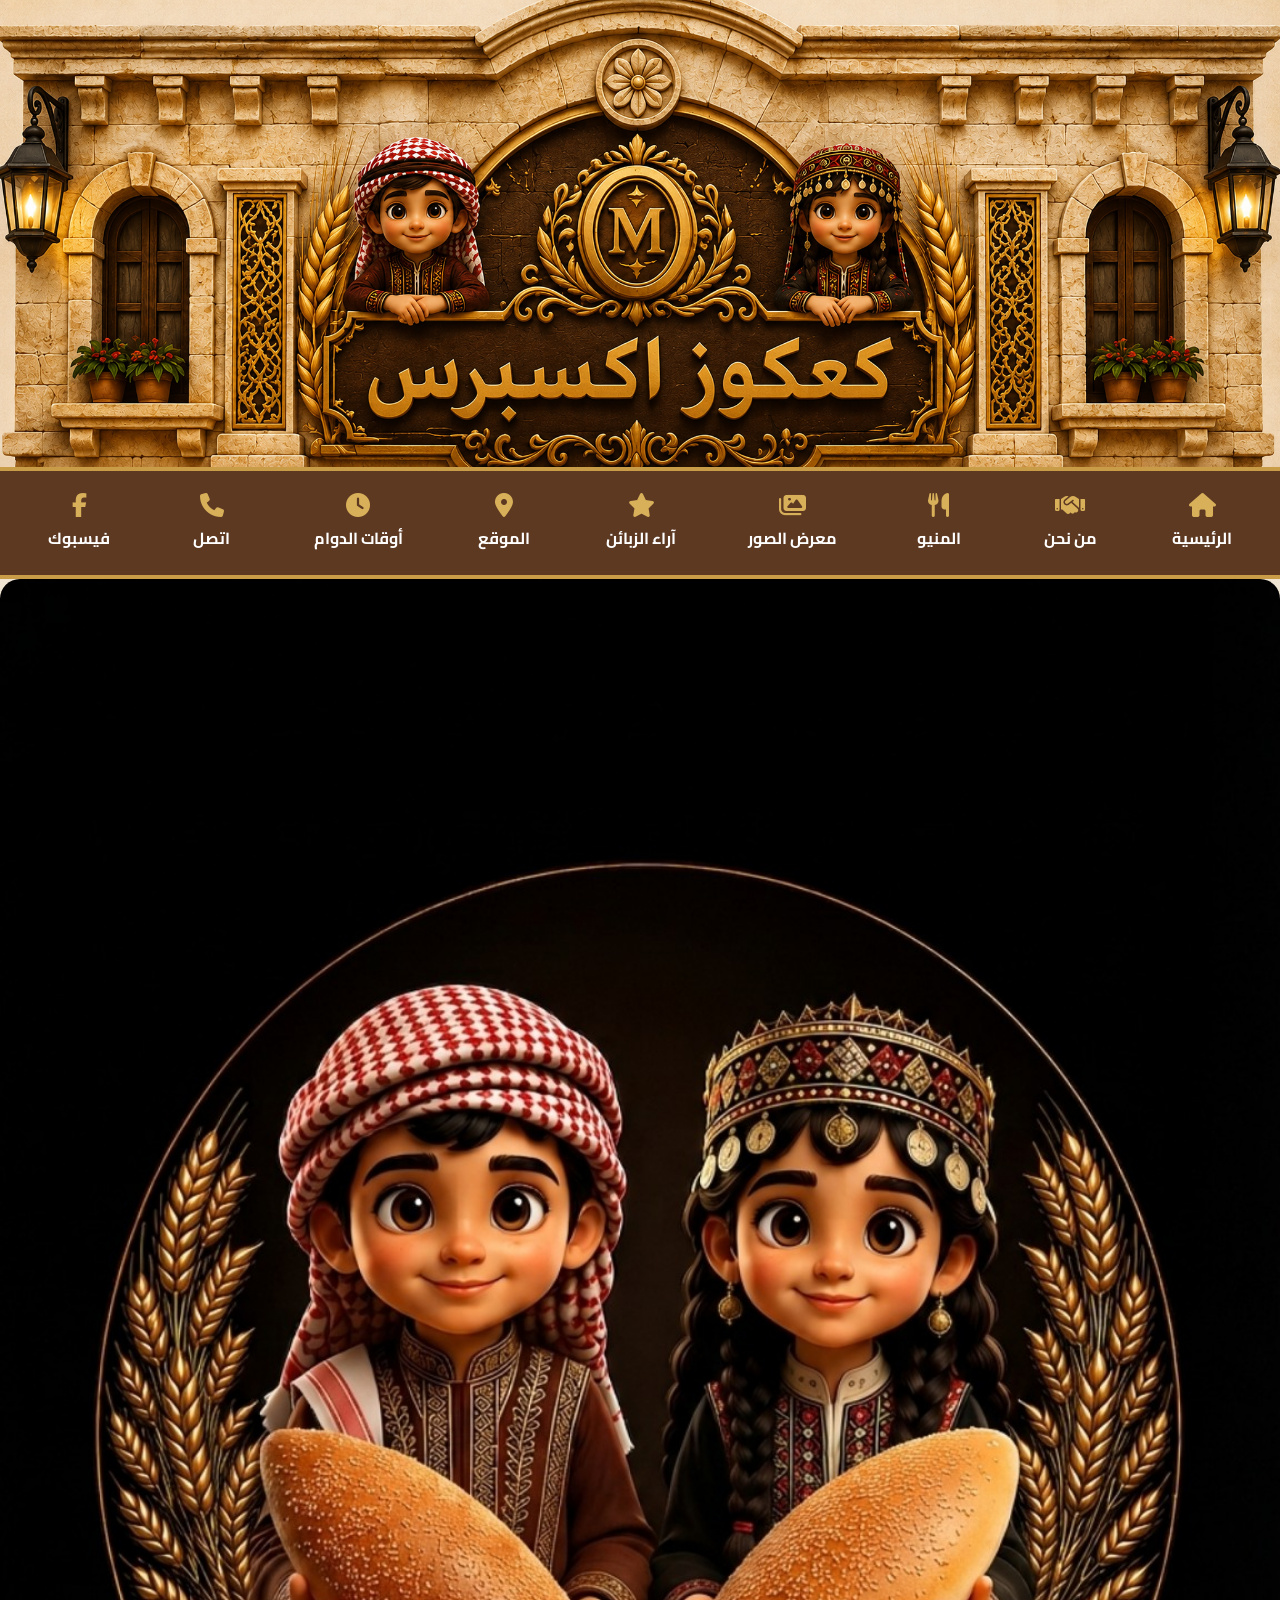
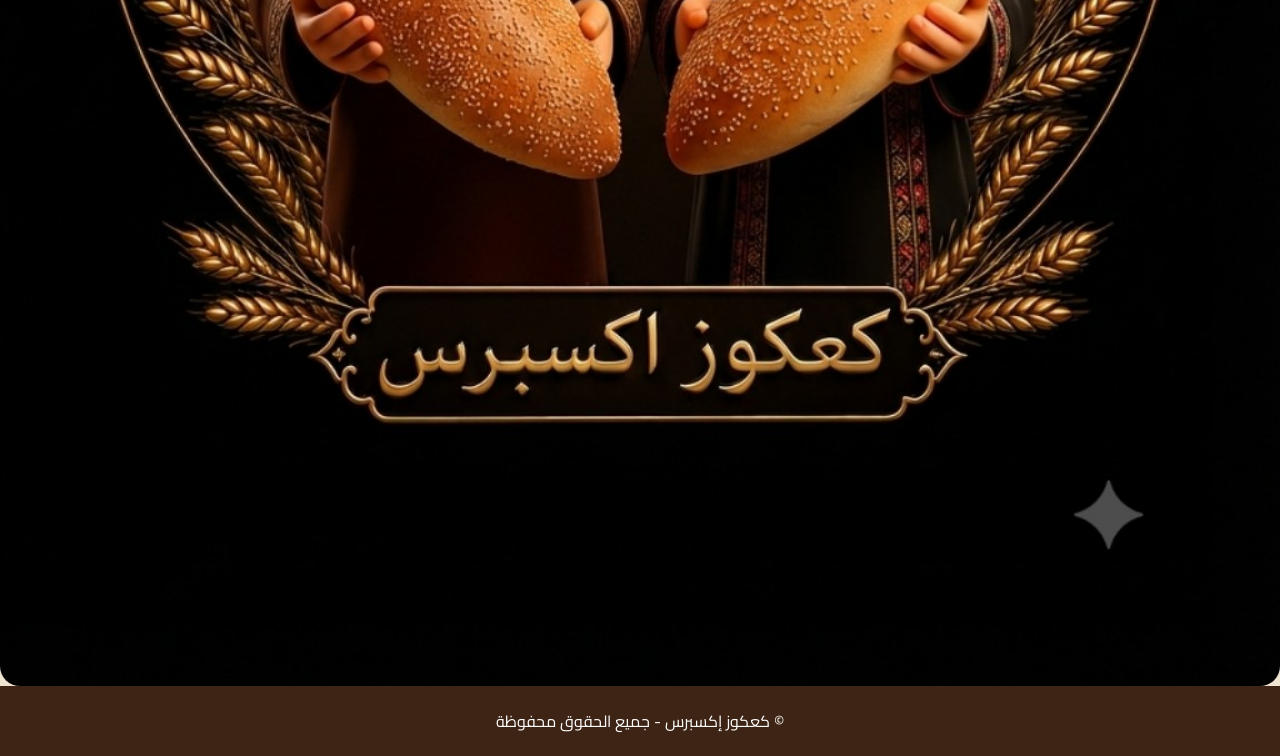
==== index.html @ be34b9dc "Add Firebase script to index.html" ====
<!DOCTYPE html>
<html lang="ar" dir="rtl">

<head>

<meta charset="UTF-8">
<meta name="viewport" content="width=device-width, initial-scale=1.0">

<title>كعكوز إكسبرس</title>

<link rel="stylesheet" href="style.css">

<link rel="preconnect" href="https://fonts.googleapis.com">
<link rel="preconnect" href="https://fonts.gstatic.com" crossorigin>

<link href="https://fonts.googleapis.com/css2?family=Cairo:wght@400;600;700;800&display=swap" rel="stylesheet">

<link rel="stylesheet"
href="https://cdnjs.cloudflare.com/ajax/libs/font-awesome/6.7.2/css/all.min.css">

</head>

<body>

<header class="hero">

<img src="file_000000002fb88246aa372015b20cd607.png" alt="كعكوز إكسبرس">

</header>

<nav class="navbar">

<a href="#" id="homeBtn">
<i class="fa-solid fa-house"></i>
<span>الرئيسية</span>
</a>

<a href="#" id="welcomeBtn">
<i class="fa-solid fa-handshake"></i>
<span>من نحن</span>
</a>

<a href="#" id="menuBtn">
<i class="fa-solid fa-utensils"></i>
<span>المنيو</span>
</a>
<a href="#" id="galleryBtn">
    <i class="fa-solid fa-images"></i>
    <span>معرض الصور</span>
</a>
    <a href="#" id="reviewsBtn">
    <i class="fa-solid fa-star"></i>
    <span>آراء الزبائن</span>
    </a>
<a href="#" id="locationBtn">
<i class="fa-solid fa-location-dot"></i>
<span>الموقع</span>
</a>

<a href="#" id="timeBtn">
<i class="fa-solid fa-clock"></i>
<span>أوقات الدوام</span>
</a>

<a href="tel:0779430623">
<i class="fa-solid fa-phone"></i>
<span>اتصل</span>
</a>

<a href="https://www.facebook.com/share/1EntnhYcXY/" target="_blank">
<i class="fa-brands fa-facebook-f"></i>
<span>فيسبوك</span>
</a>

</nav>

<main>

<section class="hero-food">





    <img src="file_0000000001e471f4a908277103810ca5.png" alt="سندويشات كعكوز إكسبريس">

</section>

<section id="welcomeBox" class="card">

<div class="card-title">
<h2>من نحن</h2>
</div>

<div class="card-body">

<p><strong>في كعكوز إكسبريس... نؤمن أن أجمل النكهات هي التي تحمل عبق الذكريات.</strong></p>
<p><i class="fa-solid fa-wheat-awn"></i> خبز مقدسي طازج يُحضَّر يوميًا ليحافظ على مذاقه الأصيل.</p>

<p><i class="fa-solid fa-bread-slice"></i> سندويشات مستوحاة من تراثنا، تجمع بين البساطة والطعم الذي نحبه.</p>

<p><i class="fa-solid fa-heart"></i> مكونات مختارة بعناية لنقدم لكم جودة تستحق ثقتكم في كل زيارة.</p>

<p><i class="fa-solid fa-star"></i> نكهة تعيدكم إلى أيام زمان... عندما كان الطعام يُحضَّر بحب، وكانت البساطة سرّ المذاق.</p>
</div>

</section>

<section id="menuBox" class="card">

<div class="card-title">
<h2>قائمة الطعام</h2>
</div>

<div class="menu-image">

<img src="FB_IMG_1784453968212.jpg" alt="منيو">

</div>

</section>
<section id="galleryBox" class="card">

    <div class="card-title">
        <h2>📸 معرض الصور</h2>
    </div>

    <div class="gallery">
        <img src="IMG-20260722-WA0014.jpg" alt="صورة 1">
        <img src="IMG-20260722-WA0018.jpg" alt="صورة 2">
        <img src="IMG-20260722-WA0019.jpg" alt="صورة 3">
        <img src="file_000000005f6481f482be59a1bea8752e.png" alt="صورة 4">
    </div>

</section>
    <section id="reviewsBox" class="card">

    <div class="card-title">
        <h2>⭐ آراء الزبائن</h2>
    </div>

    <div class="card-body">

        <h3 id="likesCount">❤️ 0 إعجاب</h3>

        <button id="likeBtn">❤️ أعجبني</button>

        <hr><br>

        <input type="text" id="name" placeholder="اسمك">

        <br><br>

        <textarea id="comment" placeholder="اكتب رأيك بالمطعم"></textarea>

        <br><br>

        <button id="sendComment">إرسال التعليق</button>

        <br><br>

        <div id="commentsList"></div>

    </div>

    </section>
<section id="locationBox" class="card">

<div class="card-title">
<h2>موقعنا</h2>
</div>

<div class="card-body">

<p>
<a href="https://maps.app.goo.gl/JB5y1ajSPBLicWb26" target="_blank" class="map-link">
📍
</a>
السلط - دبابنة - جانب محطة جو بترول
</p>

</div>

</section>

<section id="timeBox" class="card">

<div class="card-title">
<h2>أوقات الدوام</h2>
</div>

<div class="card-body">

<p>
🕕 يوميًا
</p>

<p>
من الساعة 6:00 صباحًا
</p>

<p>
حتى الساعة 12:00 مساءً
</p>

</div>

</section>

</main>

<footer>

<p>
© كعكوز إكسبرس - جميع الحقوق محفوظة
</p>

</footer>


    <div id="lightbox" class="lightbox">
    <span class="close">&times;</span>

    <span class="prev">&#10094;</span>

    <img id="lightboxImg" src="" alt="صورة">

    <span class="next">&#10095;</span>
    </div>

<script type="module" src="firebase.js"></script>
<script src="script.js"></script>
</body>
</html>
---- style.css ----
*{
margin:0;
padding:0;
box-sizing:border-box;
}

body{
    font-family:"Cairo",sans-serif;
    background:#efe4d2;
    color:#3d2415;
    direction:rtl;

    min-height:100vh;
    display:flex;
    flex-direction:column;
}

main{
    flex:1;
}

.hero img{
width:100%;
display:block;
}

.navbar{
position:sticky;
top:0;
display:flex;
justify-content:space-around;
align-items:center;
background:#5d3922;
padding:12px;
border-top:4px solid #c99c47;
border-bottom:4px solid #c99c47;
z-index:999;
overflow-x:auto;
}

.navbar a{
color:#fff;
text-decoration:none;
display:flex;
flex-direction:column;
align-items:center;
gap:6px;
padding:10px;
min-width:80px;
font-weight:bold;
transition:.3s;
}

.navbar a i{
font-size:24px;
color:#d8b05a;
}

.navbar a:hover{
background:#c99c47;
color:#3d2415;
border-radius:12px;
}

.card{
display:none;
width:92%;
max-width:1000px;
margin:35px auto;
background:#fff;
border-radius:20px;
overflow:hidden;
box-shadow:0 8px 25px rgba(0,0,0,.15);
animation:fade .4s;
}

.card-title{
background:#5d3922;
color:#fff;
padding:18px;
text-align:center;
border-bottom:4px solid #c99c47;
}

.card-body{
padding:35px;
text-align:center;
font-size:22px;
line-height:2.2;
}

.card-body p{
margin-bottom:18px;
}

.menu-image{
padding:20px;
}

.menu-image img{
width:100%;
border-radius:15px;
border:5px solid #c99c47;
}

footer{
    background:#3d2415;
    color:#fff;
    text-align:center;
    padding:20px;
  }

@keyframes fade{

from{
opacity:0;
transform:translateY(25px);
}

to{
opacity:1;
transform:translateY(0);
}

}

@media(max-width:768px){

.navbar{
justify-content:flex-start;
gap:10px;
}

.navbar a{
flex:0 0 auto;
}

.card-body{
font-size:18px;
padding:20px;
}

.card-title h2{
font-size:24px;
}

}

.card-body i{
color:#c99c47;
margin-left:8px;
}
.hero-food{
    width:100%;
    margin:0;
    padding:0;
}

.hero-food img{
    width:100%;
    display:block;
    border-radius:20px;
}
.gallery{
    display:grid;
    grid-template-columns:repeat(auto-fit,minmax(220px,1fr));
    gap:15px;
    padding:20px;
}

.gallery img{
    width:100%;
    border-radius:15px;
    border:4px solid #c99c47;
    transition:0.3s;
    cursor:pointer;
}

.gallery img:hover{
    transform:scale(1.03);
}
.lightbox{
    display:none;
    position:fixed;
    top:0;
    left:0;
    width:100%;
    height:100%;
    background:rgba(0,0,0,0.9);
    justify-content:center;
    align-items:center;
    z-index:9999;
}

.lightbox img{
    max-width:90%;
    max-height:85%;
    border-radius:15px;
}

.close{
    position:absolute;
    top:20px;
    right:30px;
    color:white;
    font-size:40px;
    cursor:pointer;
}
.prev,
.next{
    position:absolute;
    top:50%;
    transform:translateY(-50%);
    color:white;
    font-size:45px;
    font-weight:bold;
    cursor:pointer;
    padding:15px;
    user-select:none;
}

.prev{
    left:20px;
}

.next{
    right:20px;
}

.prev:hover,
.next:hover{
    color:#c99c47;
}
.map-link{
    text-decoration:none;
    font-size:30px;
    color:#1a73e8;
    transition:.3s;
}

.map-link:hover{
    color:#0b57d0;
}
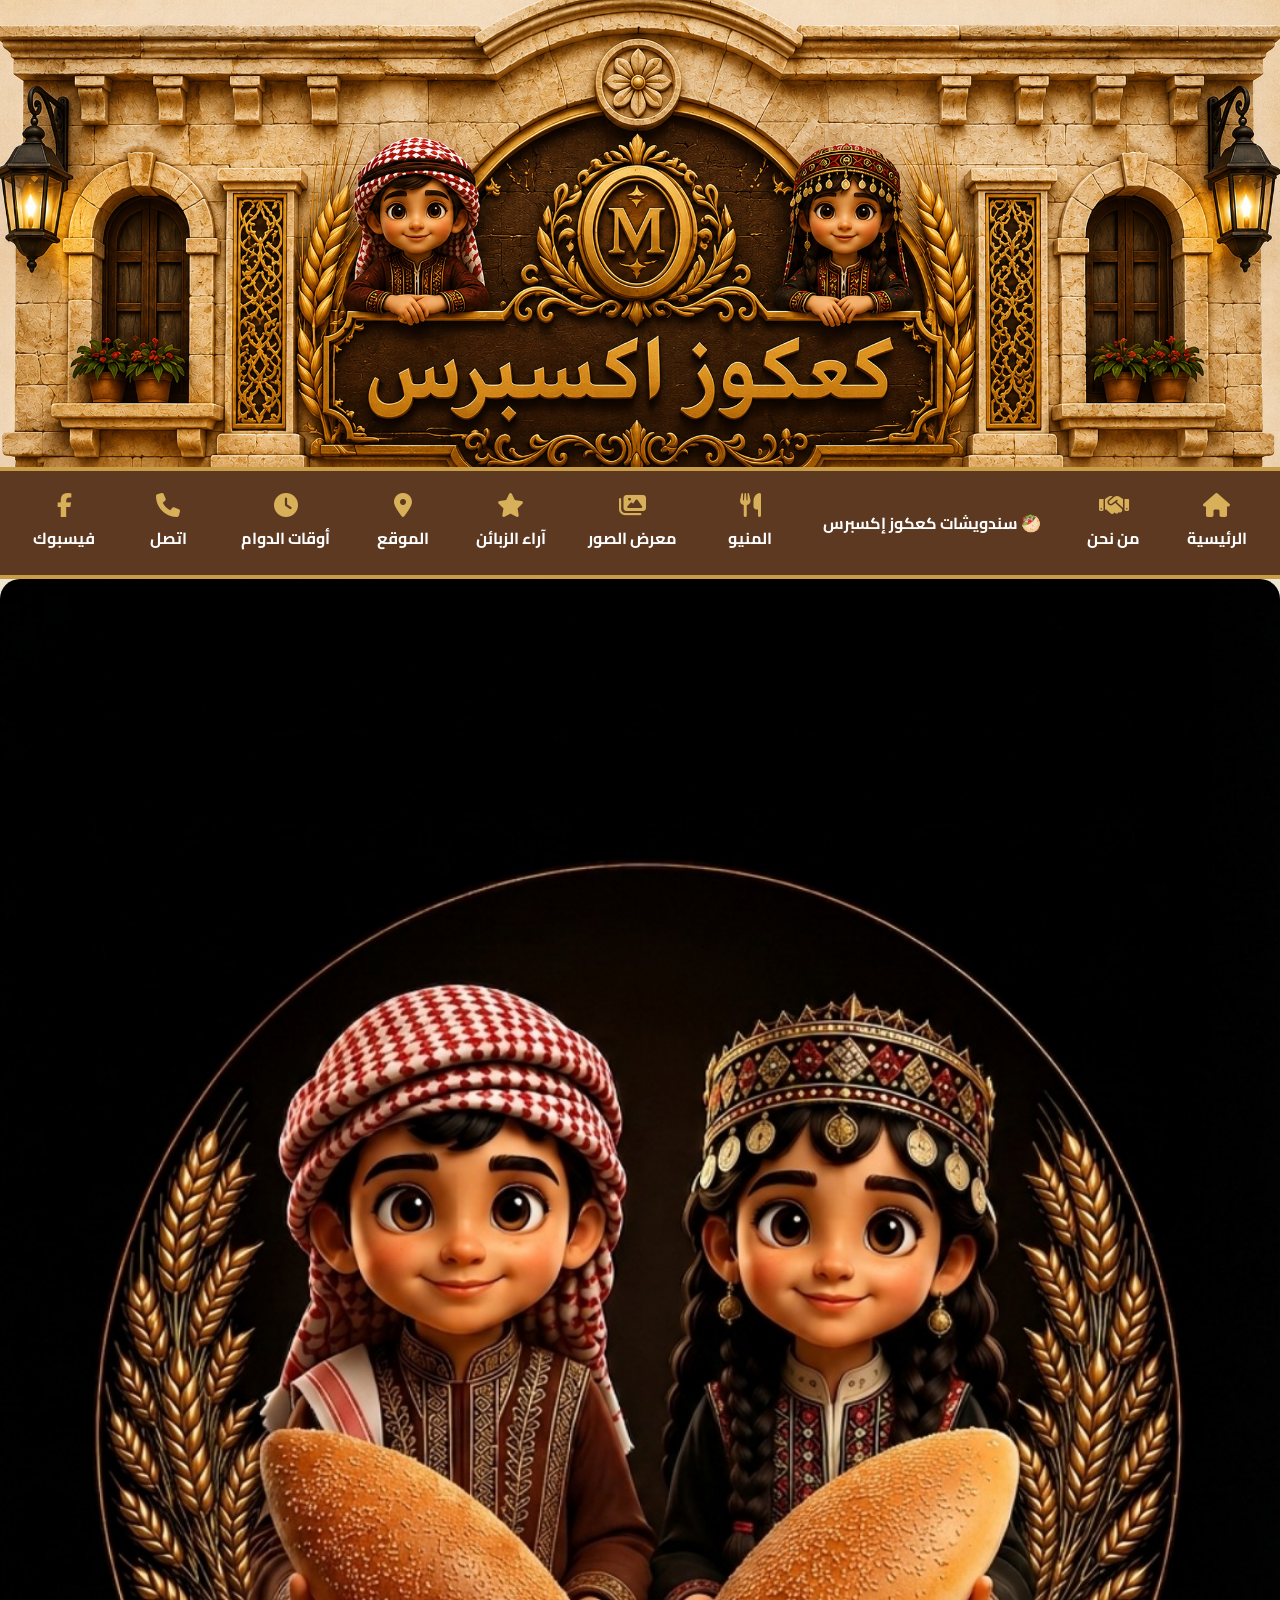
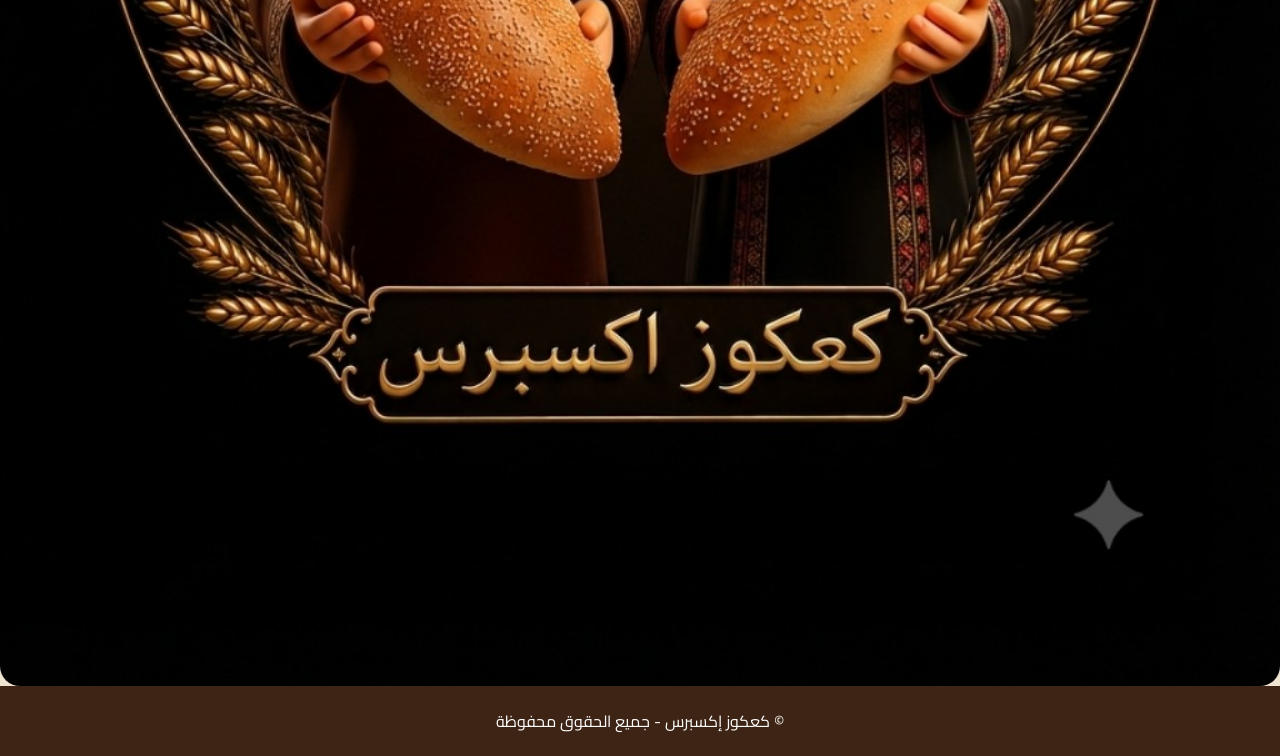
==== commit 35b1ce5e: "Add sandwiches button to index.html" ====
--- a/index.html
+++ b/index.html
@@ -39,6 +39,9 @@
 <i class="fa-solid fa-handshake"></i>
 <span>من نحن</span>
 </a>
+    <a href="sandwiches.html" class="btn-sandwiches">
+    🥙 سندويشات كعكوز إكسبرس
+    </a>
 
 <a href="#" id="menuBtn">
 <i class="fa-solid fa-utensils"></i>
@@ -75,14 +78,12 @@
 </nav>
 
 <main>
-
 <section class="hero-food">
 
-
-
-
-
-    <img src="file_0000000001e471f4a908277103810ca5.png" alt="سندويشات كعكوز إكسبريس">
+    <img
+        id="heroImage"
+        src="file_0000000001e471f4a908277103810ca5.png"
+        alt="سندويشات كعكوز إكسبريس">
 
 </section>
 
@@ -144,6 +145,17 @@
         <h3 id="likesCount">❤️ 0 إعجاب</h3>
 
         <button id="likeBtn">❤️ أعجبني</button>
+<br><br>
+
+<div class="rating">
+    <span class="star" data-rate="1">⭐</span>
+    <span class="star" data-rate="2">⭐</span>
+    <span class="star" data-rate="3">⭐</span>
+    <span class="star" data-rate="4">⭐</span>
+    <span class="star" data-rate="5">⭐</span>
+</div>
+
+<p id="ratingAverage">متوسط التقييم: ⭐ 0.0</p>
 
         <hr><br>
 
@@ -155,7 +167,7 @@
 
         <br><br>
 
-        <button id="sendComment">إرسال التعليق</button>
+        <button id="sendComment" type="button">إرسال التعليق</button>
 
         <br><br>
 
@@ -229,6 +241,7 @@
     </div>
 
 <script type="module" src="firebase.js"></script>
-<script src="script.js"></script>
+<script type="module" src="script.js"></script>
+
 </body>
 </html>
--- a/style.css
+++ b/style.css
@@ -242,3 +242,132 @@
 .map-link:hover{
     color:#0b57d0;
 }
+/* ===== آراء الزبائن ===== */
+
+#reviewsBox input,
+#reviewsBox textarea{
+    width:100%;
+    padding:12px;
+    margin:10px 0;
+    border:2px solid #c99c47;
+    border-radius:12px;
+    font-family:"Cairo",sans-serif;
+    font-size:18px;
+}
+
+#reviewsBox textarea{
+    min-height:120px;
+    resize:vertical;
+}
+
+#reviewsBox button{
+    background:#5d3922;
+    color:#fff;
+    border:none;
+    padding:12px 25px;
+    border-radius:12px;
+    font-size:18px;
+    cursor:pointer;
+    transition:.3s;
+}
+
+#reviewsBox button:hover{
+    background:#c99c47;
+    color:#3d2415;
+}
+
+#likesCount{
+    font-size:24px;
+    margin-bottom:15px;
+    color:#c0392b;
+}
+
+.review{
+    text-align:right;
+    background:#f9f4ec;
+    border-right:5px solid #c99c47;
+    padding:15px;
+    margin-top:15px;
+    border-radius:12px;
+}
+
+.review h4{
+    color:#5d3922;
+    margin-bottom:8px;
+}
+
+.review p{
+    margin:0;
+    line-height:1.8;
+}
+/* التعليقات */
+
+.comment-card{
+    background:#f8f3eb;
+    border:2px solid #c99c47;
+    border-radius:15px;
+    padding:15px;
+    margin:15px 0;
+    text-align:right;
+}
+
+.comment-card h4{
+    color:#5d3922;
+    margin-bottom:8px;
+    font-size:22px;
+}
+
+.comment-card p{
+    color:#333;
+    line-height:1.8;
+    font-size:18px;
+}
+
+#likeBtn,
+#sendComment{
+    background:#5d3922;
+    color:#fff;
+    border:none;
+    padding:14px 30px;
+    border-radius:12px;
+    font-size:22px;
+    cursor:pointer;
+    transition:.3s;
+}
+
+#likeBtn:hover,
+#sendComment:hover{
+    background:#c99c47;
+    color:#3d2415;
+}
+
+.star{
+    font-size:40px;
+    cursor:pointer;
+    color:#d4af37;
+    transition:.2s;
+}
+
+.star:hover{
+    transform:scale(1.2);
+}
+
+#ratingAverage{
+    font-size:28px;
+    margin:15px 0;
+    color:#5d3922;
+}
+.delete-btn{
+    margin-top:10px;
+    background:#c62828;
+    color:white;
+    border:none;
+    padding:8px 14px;
+    border-radius:8px;
+    cursor:pointer;
+    font-size:15px;
+}
+
+.delete-btn:hover{
+    background:#a00000;
+}
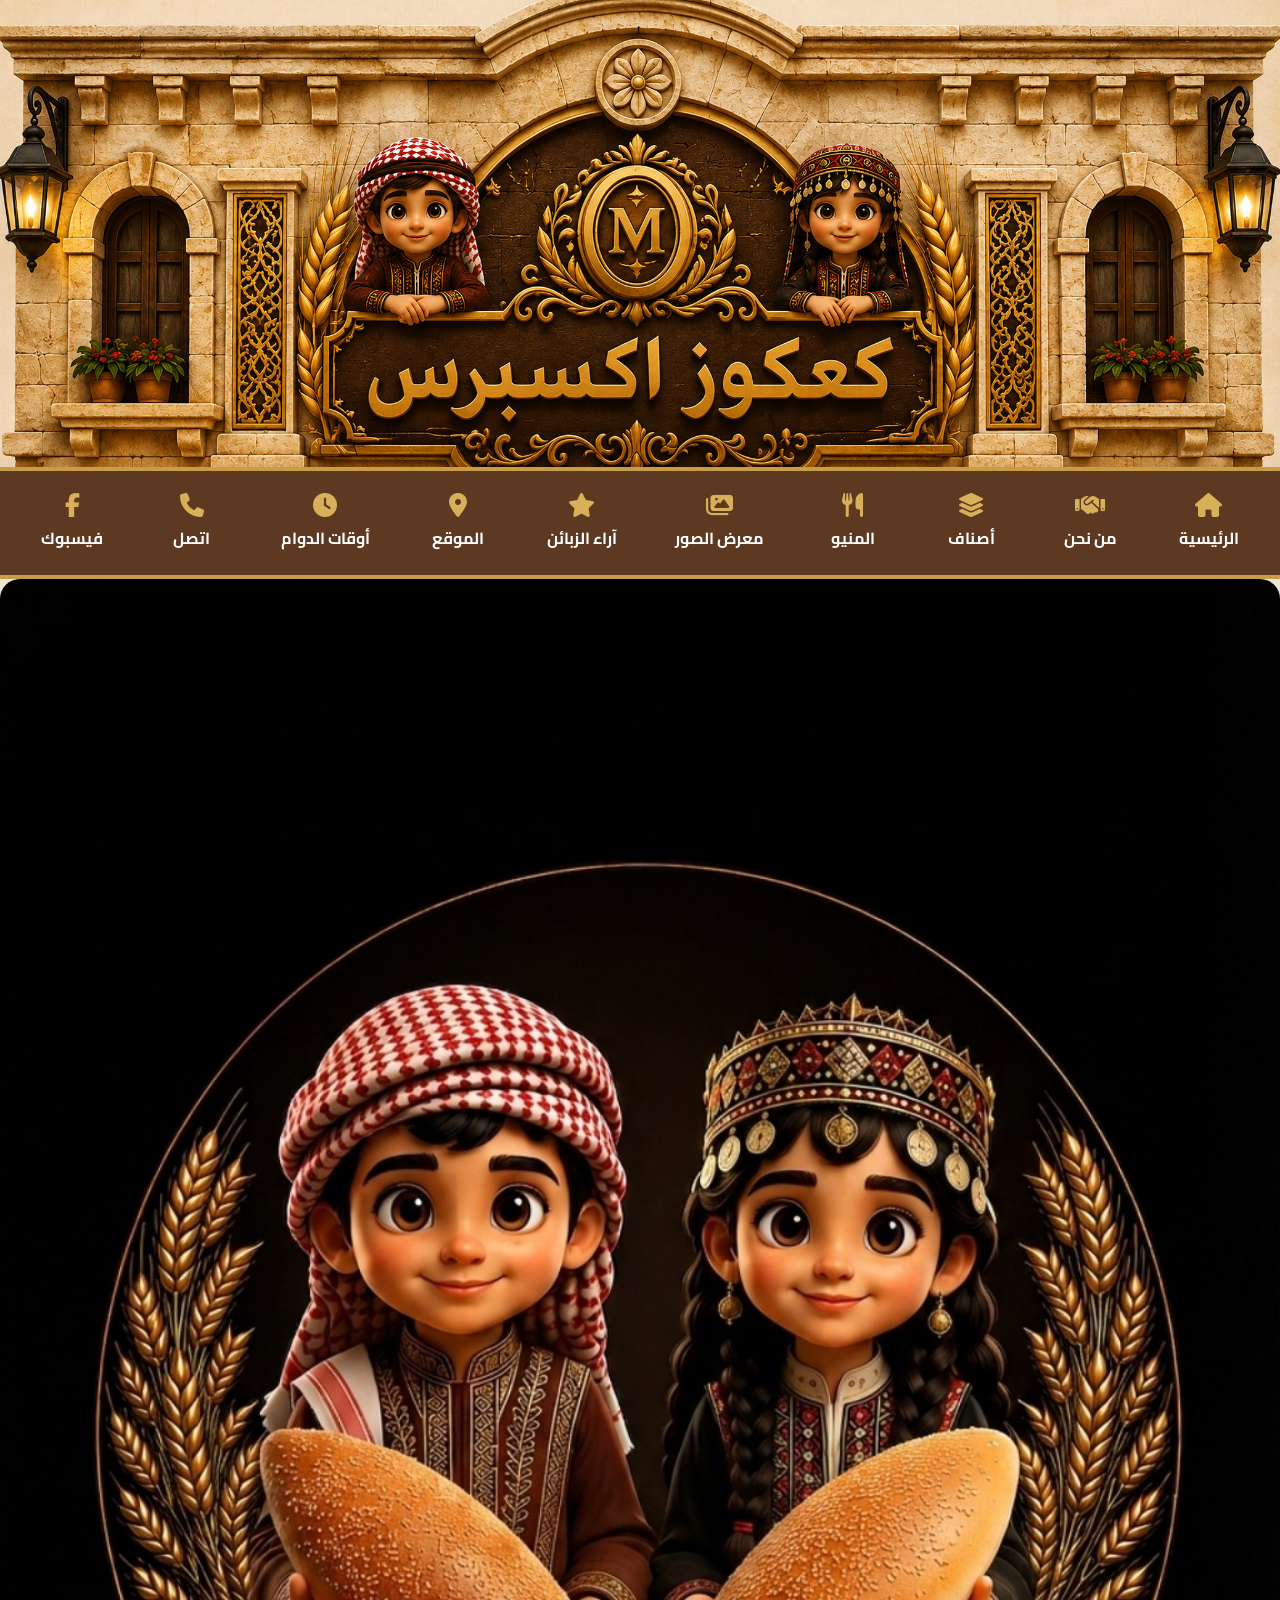
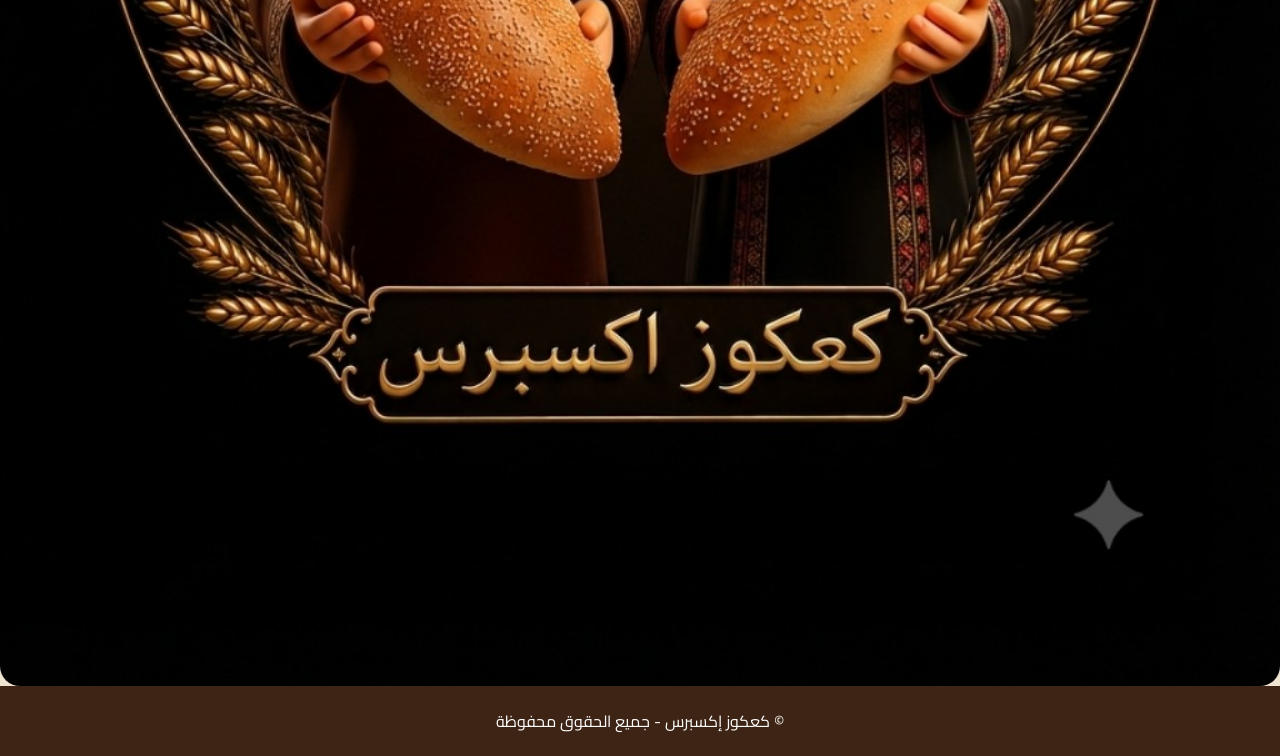
==== commit c558107a: "Update index.html" ====
--- a/index.html
+++ b/index.html
@@ -39,8 +39,9 @@
 <i class="fa-solid fa-handshake"></i>
 <span>من نحن</span>
 </a>
-    <a href="sandwiches.html" class="btn-sandwiches">
-    🥙 سندويشات كعكوز إكسبرس
+    <a href="sandwiches.html">
+    <i class="fa-solid fa-layer-group"></i>
+    <span>أصناف</span>
     </a>
 
 <a href="#" id="menuBtn">
--- a/style.css
+++ b/style.css
@@ -371,3 +371,103 @@
 .delete-btn:hover{
     background:#a00000;
 }
+
+.page-header{
+    text-align:center;
+    padding:20px;
+}
+
+.products{
+    display:grid;
+    grid-template-columns:repeat(auto-fit,minmax(280px,1fr));
+    gap:20px;
+    padding:20px;
+}
+
+.product-card{
+    background:#fff;
+    border-radius:15px;
+    overflow:hidden;
+    box-shadow:0 4px 12px rgba(0,0,0,.15);
+    text-align:center;
+}
+
+.product-card img{
+    width:100%;
+    display:block;
+}
+
+.cart-btn{
+    width:90%;
+    margin:15px;
+    padding:12px;
+    border:none;
+    border-radius:10px;
+    cursor:pointer;
+    font-size:18px;
+    font-weight:bold;
+}
+/* صفحة السندويشات */
+
+.sandwich-header{
+    text-align:center;
+    padding:25px 15px;
+}
+
+.sandwich-header h1{
+    margin:10px 0;
+    font-size:32px;
+}
+
+.sandwich-header p{
+    color:#666;
+    font-size:18px;
+}
+
+.back-btn{
+    display:inline-block;
+    text-decoration:none;
+    background:#0d5c2f;
+    color:#fff;
+    padding:10px 20px;
+    border-radius:10px;
+    margin-bottom:20px;
+    font-weight:bold;
+}
+
+.sandwich-grid{
+    display:grid;
+    grid-template-columns:repeat(auto-fit,minmax(280px,1fr));
+    gap:20px;
+    padding:20px;
+    max-width:1200px;
+    margin:auto;
+}
+
+.sandwich-card{
+    background:#fff;
+    border-radius:18px;
+    overflow:hidden;
+    box-shadow:0 4px 15px rgba(0,0,0,.15);
+}
+
+.sandwich-card img{
+    width:100%;
+    height:420px;
+    object-fit:cover;
+    display:block;
+}
+
+.order-btn{
+    width:90%;
+    margin:15px auto;
+    display:block;
+    padding:14px;
+    font-size:18px;
+    font-weight:bold;
+    border:none;
+    border-radius:12px;
+    background:#0d5c2f;
+    color:white;
+    cursor:pointer;
+}
